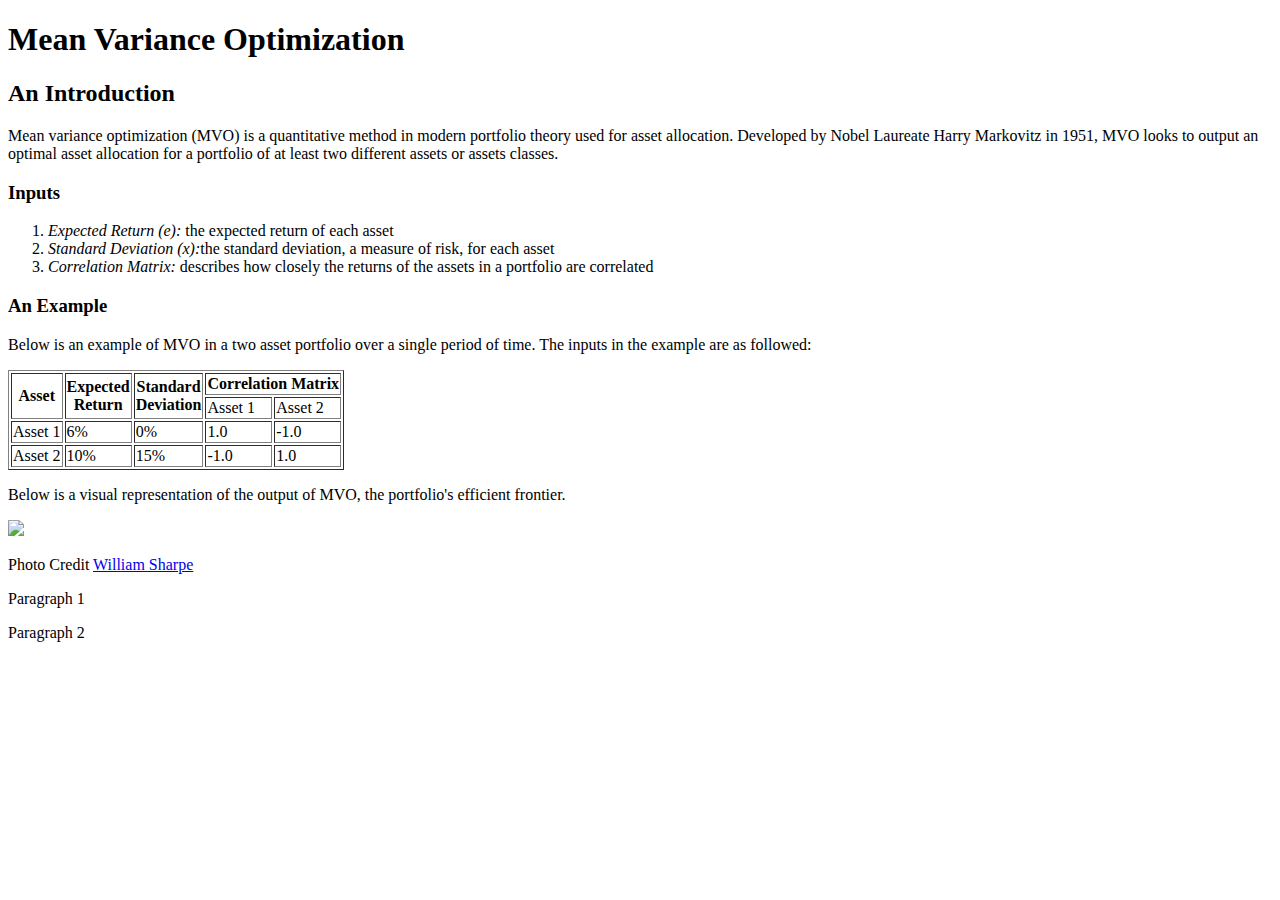
==== index.html @ 9bbe7553 "added most elements req for index.html" ====
<!DOCTYPE html>
<html>
<head>
  <title>Mean Variance Optimization</title>
</head>
<body>
  <h1><strong>Mean Variance Optimization</strong></h1>
    <div>
      <h2>An Introduction</h2>
      <p>Mean variance optimization (MVO) is a quantitative method in modern portfolio theory used for asset allocation. Developed by Nobel Laureate Harry Markovitz in 1951, MVO looks to output an optimal asset allocation for a portfolio of at least two different assets or assets classes.</p>
    </div>
    <div>
      <h3><strong>Inputs</strong></h3>
        <ol>
          <li><em>Expected Return (e):</em> the expected return of each asset</li>
          <li><em>Standard Deviation (x):</em>the standard deviation, a measure of risk, for each asset</li>
          <li><em>Correlation Matrix:</em> describes how closely the returns of the assets in a portfolio are correlated</li>
        </ol>
    </div>
    <div>
      <h3><strong>An Example</strong></h3>
        <p>Below is an example of MVO in a two asset portfolio over a single period of time. The inputs in the example are as followed:</p>
        <table border="1">
            <tr>
              <th rowspan="2">Asset</th>
              <th rowspan="2">Expected<br>Return</th>
              <th rowspan="2">Standard<br>Deviation</th>
              <th colspan="2">Correlation Matrix</th>
            </tr>
            <tr>
              <td>Asset 1</td>
              <td>Asset 2</td>
            </tr>
            <tr>
              <td>Asset 1</td>
              <td>6%</td>
              <td>0%</td>
              <td>1.0</td>
              <td>-1.0</td>
            </tr>
            <tr>
              <td>Asset 2</td>
              <td>10%</td>
              <td>15%</td>
              <td>-1.0</td>
              <td>1.0</td>
            </tr>
          </table>
          <p>Below is a visual representation of the output of MVO, the portfolio's efficient frontier.</p>
          <img src="https://web.stanford.edu/~wfsharpe/mia/rr/m_rr5_03.gif">
          <p>Photo Credit <a href="https://creativecommons.org/licenses/by/2.0/">William Sharpe</a></p>
    </div>
  <div>
    <p>Paragraph 1</p>
  </div>
  <div>
    <p>Paragraph 2</p>
  </div>
</body>
</html>
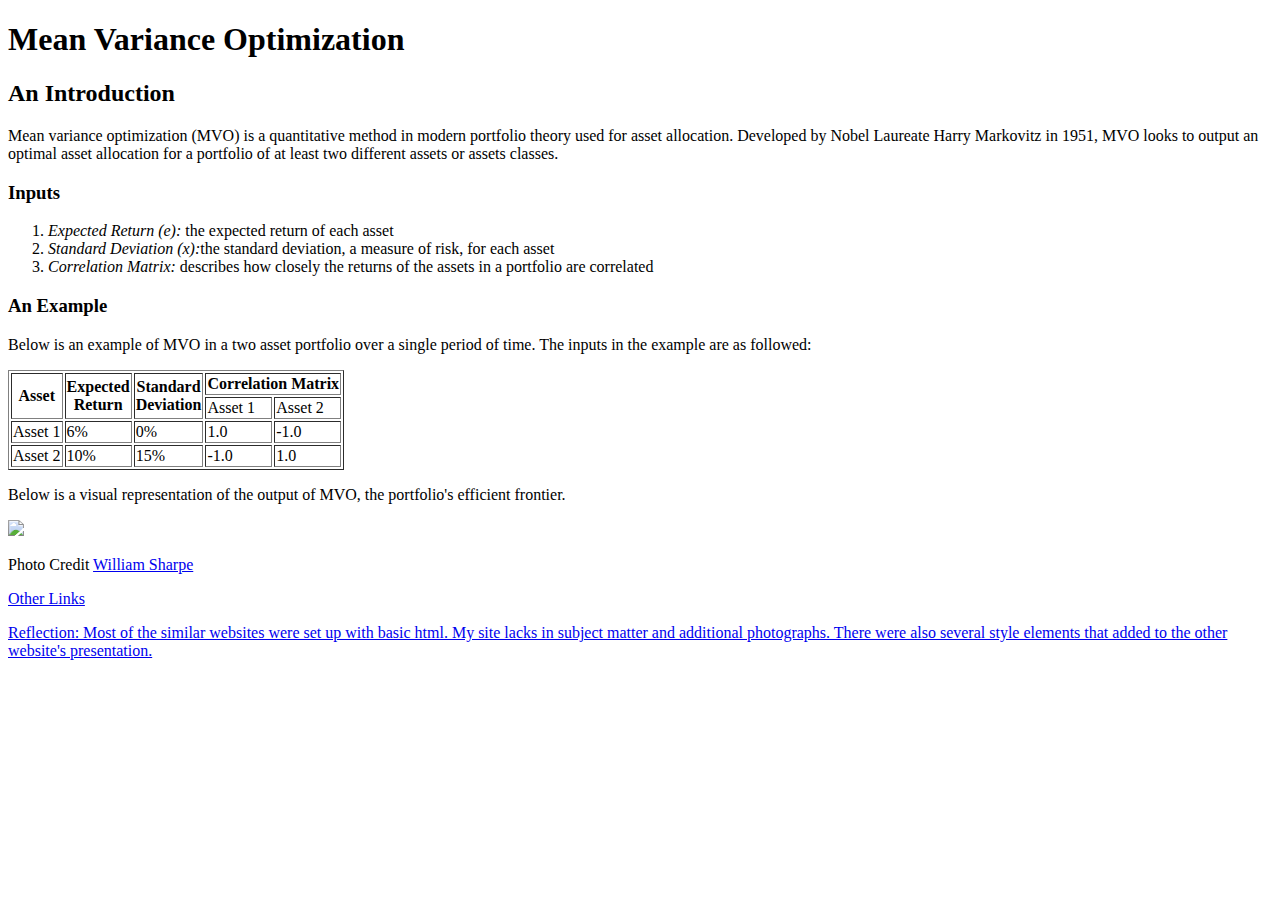
==== commit b785fb29: "added links.html and made final changes to index" ====
--- a/index.html
+++ b/index.html
@@ -51,10 +51,10 @@
           <p>Photo Credit <a href="https://creativecommons.org/licenses/by/2.0/">William Sharpe</a></p>
     </div>
   <div>
-    <p>Paragraph 1</p>
+    <p><a href="links.html"> Other Links</p>
   </div>
   <div>
-    <p>Paragraph 2</p>
+    <p>Reflection: Most of the similar websites were set up with basic html. My site lacks in subject matter and additional photographs. There were also several style elements that added to the other website's presentation.</p>
   </div>
 </body>
 </html>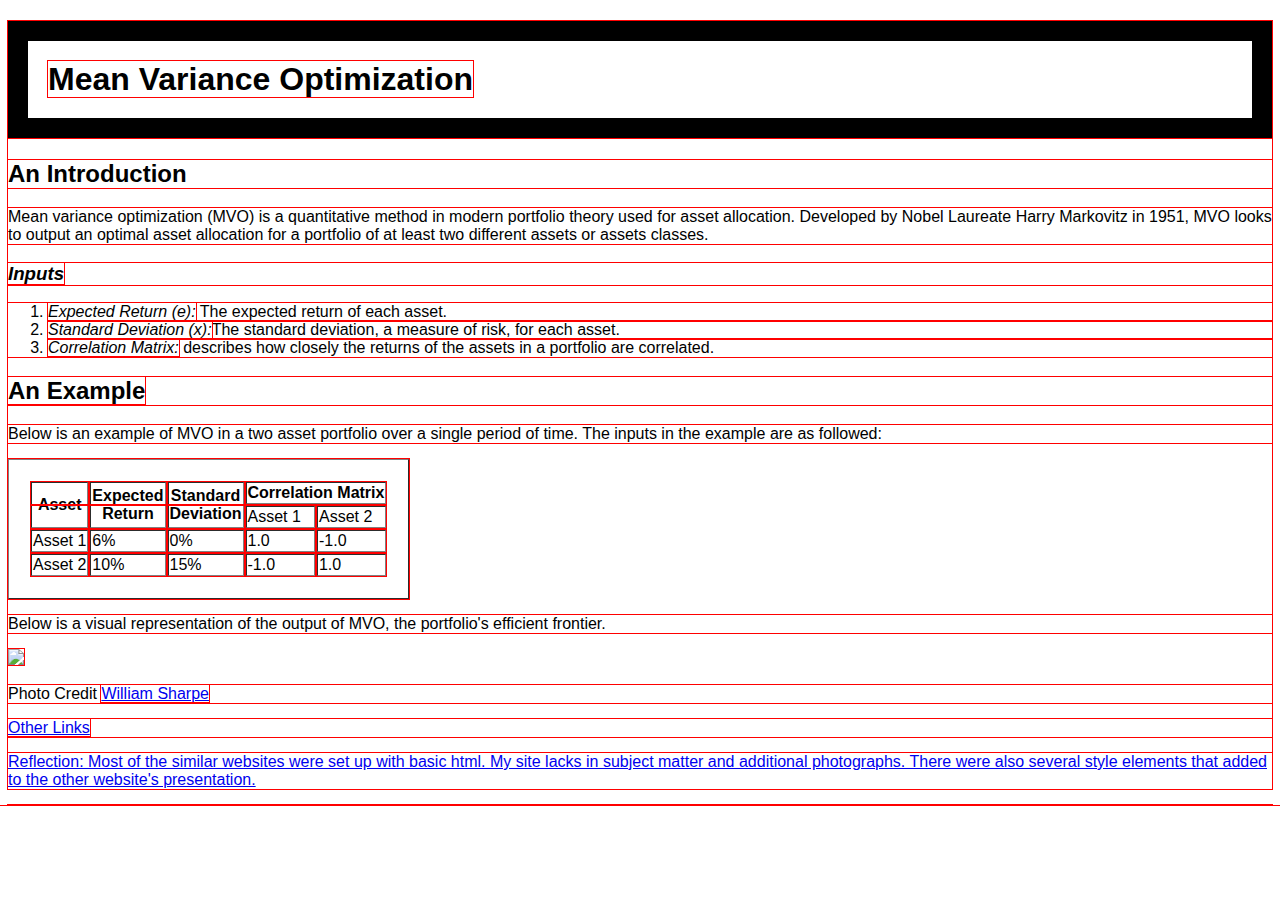
==== commit 93b2ff09: "modified index and stylesheet" ====
--- a/index.html
+++ b/index.html
@@ -1,6 +1,7 @@
 <!DOCTYPE html>
 <html>
 <head>
+  <link rel="stylesheet" type="text/css" href="stylesheet.css">
   <title>Mean Variance Optimization</title>
 </head>
 <body>
@@ -10,15 +11,15 @@
       <p>Mean variance optimization (MVO) is a quantitative method in modern portfolio theory used for asset allocation. Developed by Nobel Laureate Harry Markovitz in 1951, MVO looks to output an optimal asset allocation for a portfolio of at least two different assets or assets classes.</p>
     </div>
     <div>
-      <h3><strong>Inputs</strong></h3>
+      <h3><em>Inputs</em></h3>
         <ol>
-          <li><em>Expected Return (e):</em> the expected return of each asset</li>
-          <li><em>Standard Deviation (x):</em>the standard deviation, a measure of risk, for each asset</li>
-          <li><em>Correlation Matrix:</em> describes how closely the returns of the assets in a portfolio are correlated</li>
+          <li><em>Expected Return (e):</em> The expected return of each asset.</li>
+          <li><em>Standard Deviation (x):</em>The standard deviation, a measure of risk, for each asset.</li>
+          <li><em>Correlation Matrix:</em> describes how closely the returns of the assets in a portfolio are correlated.</li>
         </ol>
     </div>
     <div>
-      <h3><strong>An Example</strong></h3>
+      <h2><strong>An Example</strong></h2>
         <p>Below is an example of MVO in a two asset portfolio over a single period of time. The inputs in the example are as followed:</p>
         <table border="1">
             <tr>
@@ -56,5 +57,10 @@
   <div>
     <p>Reflection: Most of the similar websites were set up with basic html. My site lacks in subject matter and additional photographs. There were also several style elements that added to the other website's presentation.</p>
   </div>
+  <div>
+    <form>
+      
+    </form>
+  </div>
 </body>
 </html>--- a/stylesheet.css
+++ b/stylesheet.css
@@ -0,0 +1,18 @@
+h1 {
+  border: 20px solid black;
+  padding: 20px;
+  font-family: arial;
+  display: block;
+  margin-left: auto;
+  margin-right: auto;
+
+}
+
+table {
+  padding: 20px;
+}
+
+* {
+  outline: 1px solid red;
+  font-family: arial;
+}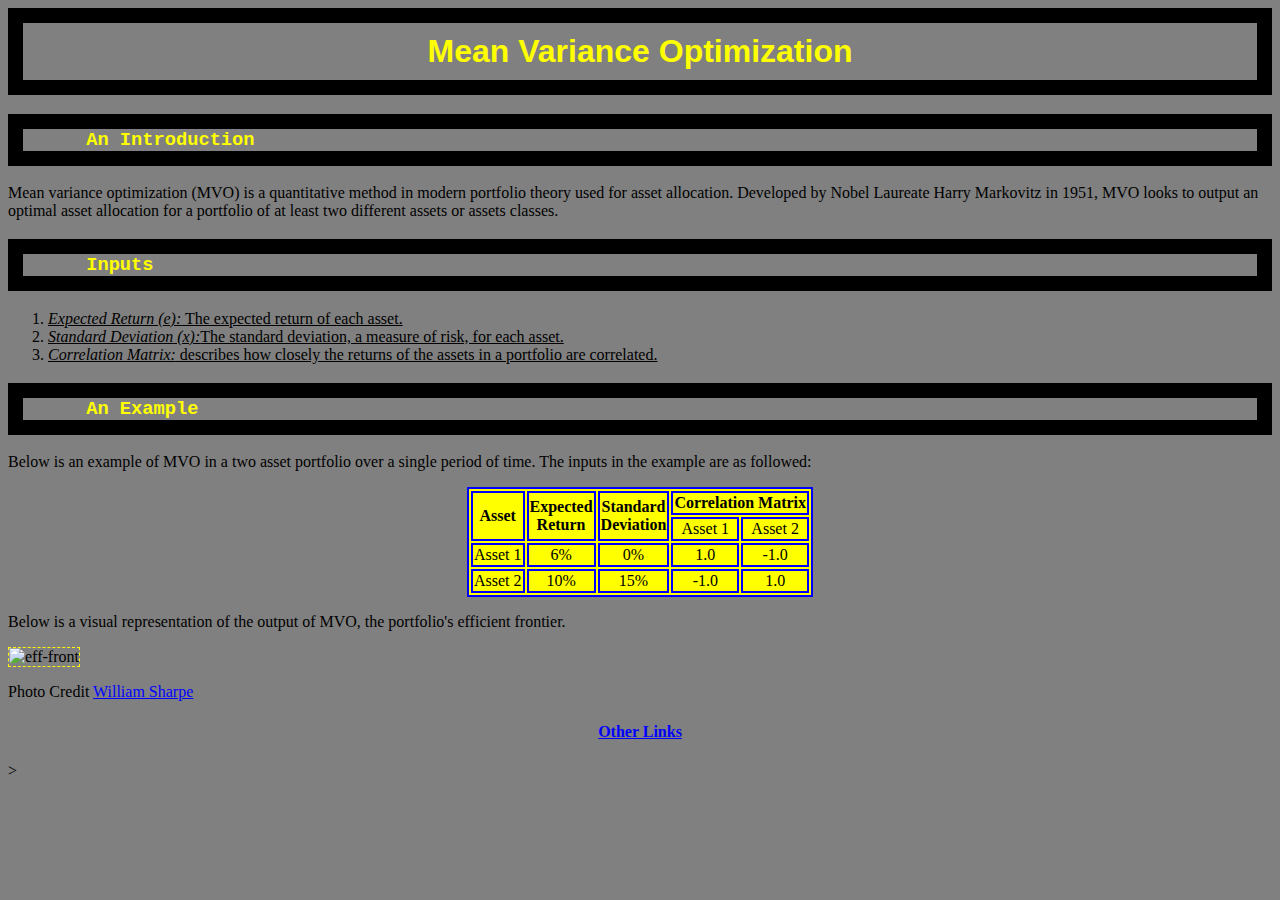
==== commit e9860ed7: "made final edits for personal website" ====
--- a/index.html
+++ b/index.html
@@ -5,23 +5,26 @@
   <title>Mean Variance Optimization</title>
 </head>
 <body>
+  
   <h1><strong>Mean Variance Optimization</strong></h1>
     <div>
-      <h2>An Introduction</h2>
+      <h3>An Introduction</h3>
       <p>Mean variance optimization (MVO) is a quantitative method in modern portfolio theory used for asset allocation. Developed by Nobel Laureate Harry Markovitz in 1951, MVO looks to output an optimal asset allocation for a portfolio of at least two different assets or assets classes.</p>
     </div>
+    
     <div>
-      <h3><em>Inputs</em></h3>
+      <h3>Inputs</h3>
         <ol>
-          <li><em>Expected Return (e):</em> The expected return of each asset.</li>
-          <li><em>Standard Deviation (x):</em>The standard deviation, a measure of risk, for each asset.</li>
-          <li><em>Correlation Matrix:</em> describes how closely the returns of the assets in a portfolio are correlated.</li>
+          <li class="inputs"><em>Expected Return (e):</em> The expected return of each asset.</li>
+          <li class="inputs"><em>Standard Deviation (x):</em>The standard deviation, a measure of risk, for each asset.</li>
+          <li class="inputs"><em>Correlation Matrix:</em> describes how closely the returns of the assets in a portfolio are correlated.</li>
         </ol>
     </div>
+    
     <div>
-      <h2><strong>An Example</strong></h2>
+      <h3><strong>An Example</strong></h3>
         <p>Below is an example of MVO in a two asset portfolio over a single period of time. The inputs in the example are as followed:</p>
-        <table border="1">
+        <table>
             <tr>
               <th rowspan="2">Asset</th>
               <th rowspan="2">Expected<br>Return</th>
@@ -48,19 +51,14 @@
             </tr>
           </table>
           <p>Below is a visual representation of the output of MVO, the portfolio's efficient frontier.</p>
-          <img src="https://web.stanford.edu/~wfsharpe/mia/rr/m_rr5_03.gif">
+          <img src="https://web.stanford.edu/~wfsharpe/mia/rr/m_rr5_03.gif" alt="eff-front">
           <p>Photo Credit <a href="https://creativecommons.org/licenses/by/2.0/">William Sharpe</a></p>
     </div>
+  
   <div>
-    <p><a href="links.html"> Other Links</p>
+    <h4><a href="links.html"> Other Links</a></h4>>
   </div>
-  <div>
-    <p>Reflection: Most of the similar websites were set up with basic html. My site lacks in subject matter and additional photographs. There were also several style elements that added to the other website's presentation.</p>
-  </div>
-  <div>
-    <form>
-      
-    </form>
+  
   </div>
 </body>
 </html>--- a/stylesheet.css
+++ b/stylesheet.css
@@ -1,18 +1,64 @@
+body {
+  background-color: gray;
+}
+
 h1 {
   border: 20px solid black;
-  padding: 20px;
+  padding: 10px;
   font-family: arial;
   display: block;
-  margin-left: auto;
-  margin-right: auto;
+  margin: auto;
+  text-align: center;
+}
+
+li.inputs {
+  text-decoration: underline;
+}
+
+h3 {
+  text-align: left;
+  padding-left: 5%;
+  font-family: "Courier New", Courier, monospace  
 
 }
 
-table {
-  padding: 20px;
+h1, h3 {
+  background-image: url(stockchart.jpg);
+  color: yellow;
+  border: 15px solid black;
 }
 
-* {
+table, td, th {
+  border: 2px solid blue;
+}
+
+table {
+  margin: auto;
+  background-color: yellow;
+  text-align: center;
+}
+
+img {
+  border: 1px dashed yellow;
+  margin: auto;
+}
+
+h4 {
+  text-align: center;
+}
+
+a:link {
+  color:blue;
+}
+
+a:visited {
+  color: yellow;
+}
+
+a:hover {
+  color: blue;
+}
+
+/** {
   outline: 1px solid red;
-  font-family: arial;
-}+}*/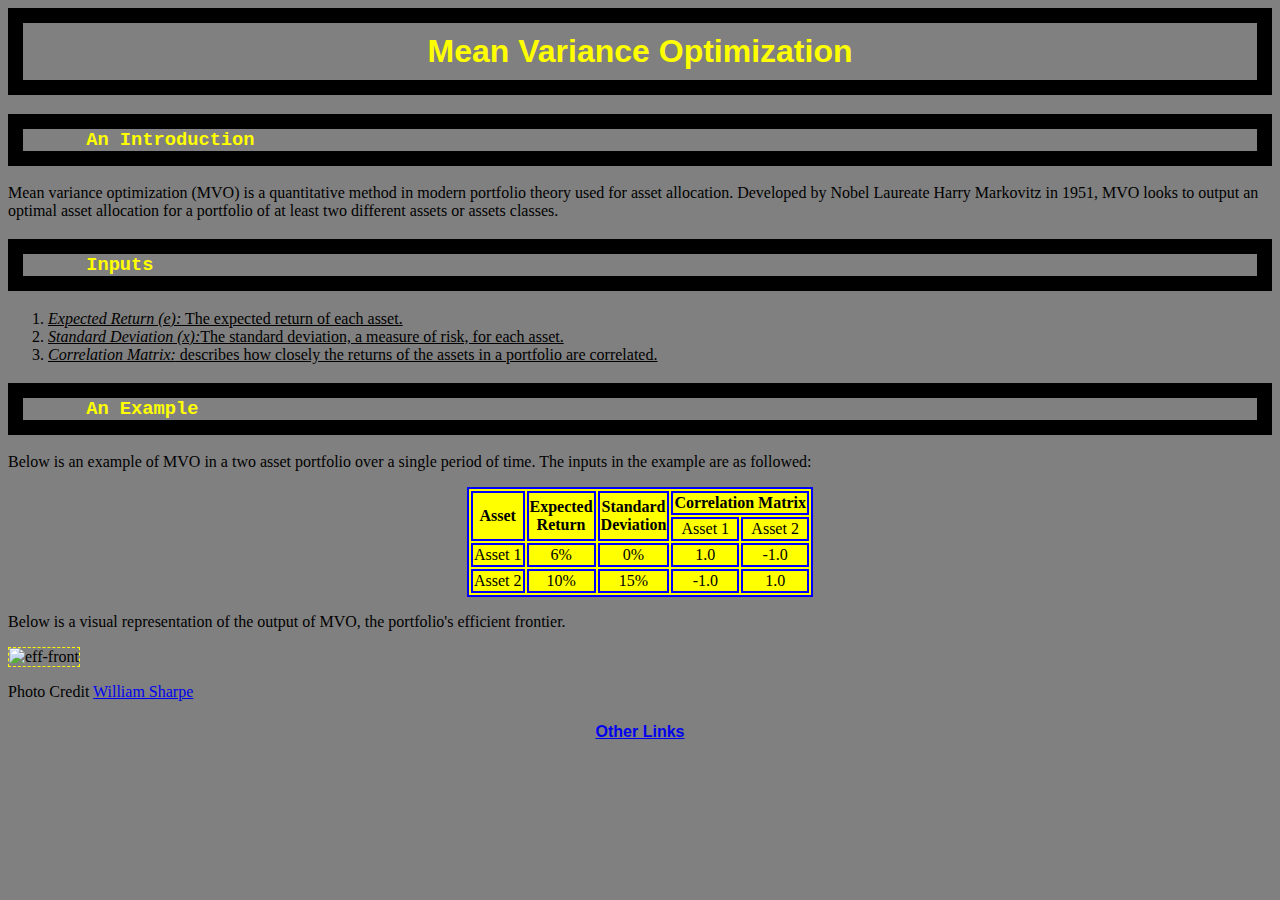
==== commit 5d583690: "ID reference and edited the footer" ====
--- a/index.html
+++ b/index.html
@@ -56,7 +56,7 @@
     </div>
   
   <div>
-    <h4><a href="links.html"> Other Links</a></h4>>
+    <h4 id="links"><a href="links.html"> Other Links</a></h4>
   </div>
   
   </div>
--- a/stylesheet.css
+++ b/stylesheet.css
@@ -43,8 +43,13 @@
   margin: auto;
 }
 
-h4 {
-  text-align: center;
+#links
+  {
+    text-align: center;
+    color: blue;
+    font-family: helvetica;
+  }
+
 }
 
 a:link {
@@ -59,6 +64,12 @@
   color: blue;
 }
 
+@media screen and (max-width: 500px) {
+  body {
+    background-color: green;
+  }
+}
+
 /** {
   outline: 1px solid red;
-}*/+}*/
